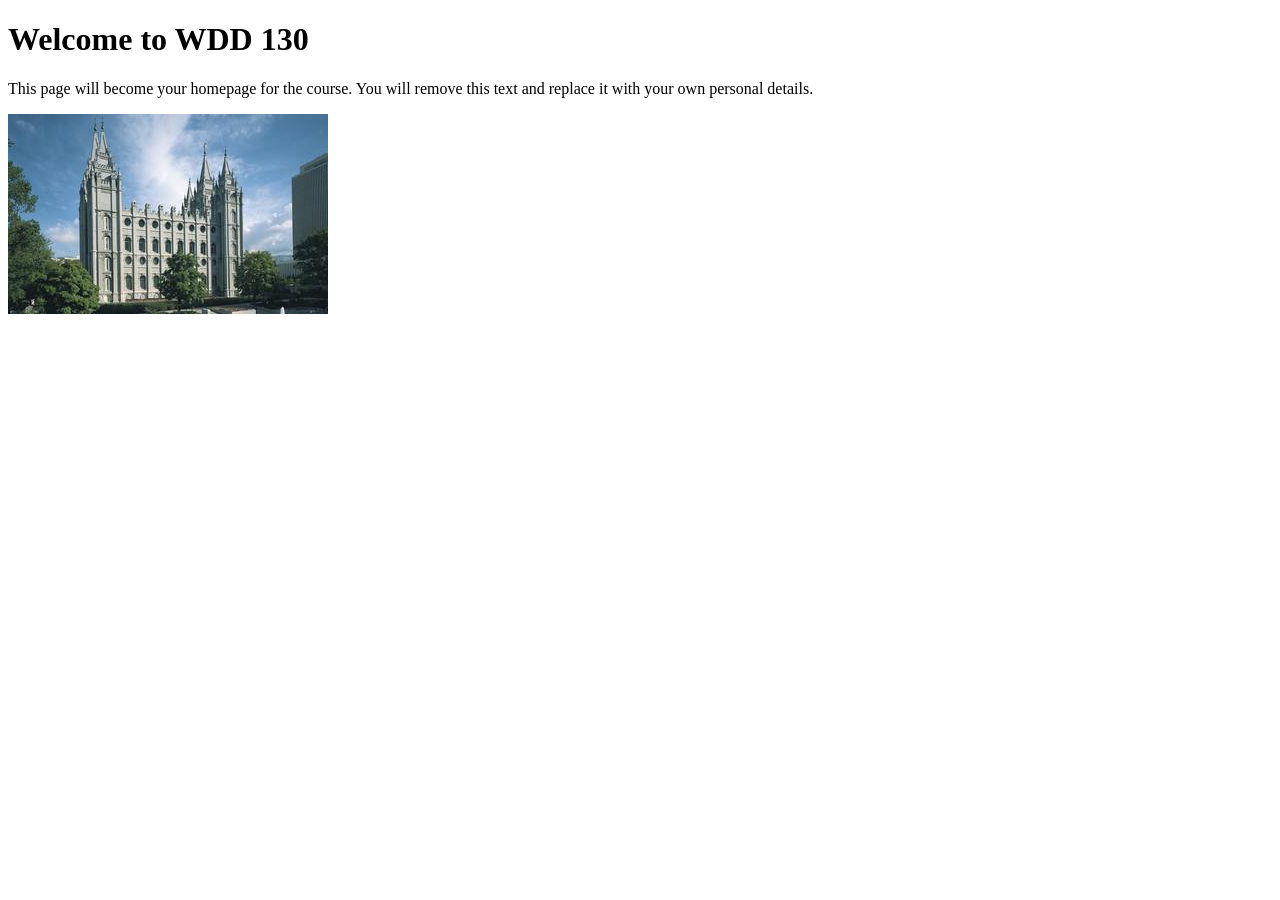
==== index.html @ 11da9ab2 "Initial commit" ====
<!DOCTYPE html>
<html lang="en">

<head>
    <meta charset="UTF-8">
    <meta name="viewport" content="width=device-width, initial-scale=1.0">
    <title>WDD 130 | Personal Homepage</title>
</head>

<body>
    <h1>Welcome to WDD 130</h1>
    <p>This page will become your homepage for the course. You will remove this text and replace it with your own personal details.</p>

    <img src="images/salt-lake-temple.jpg" alt="The Salt Lake Temple.">
</body>

</html>
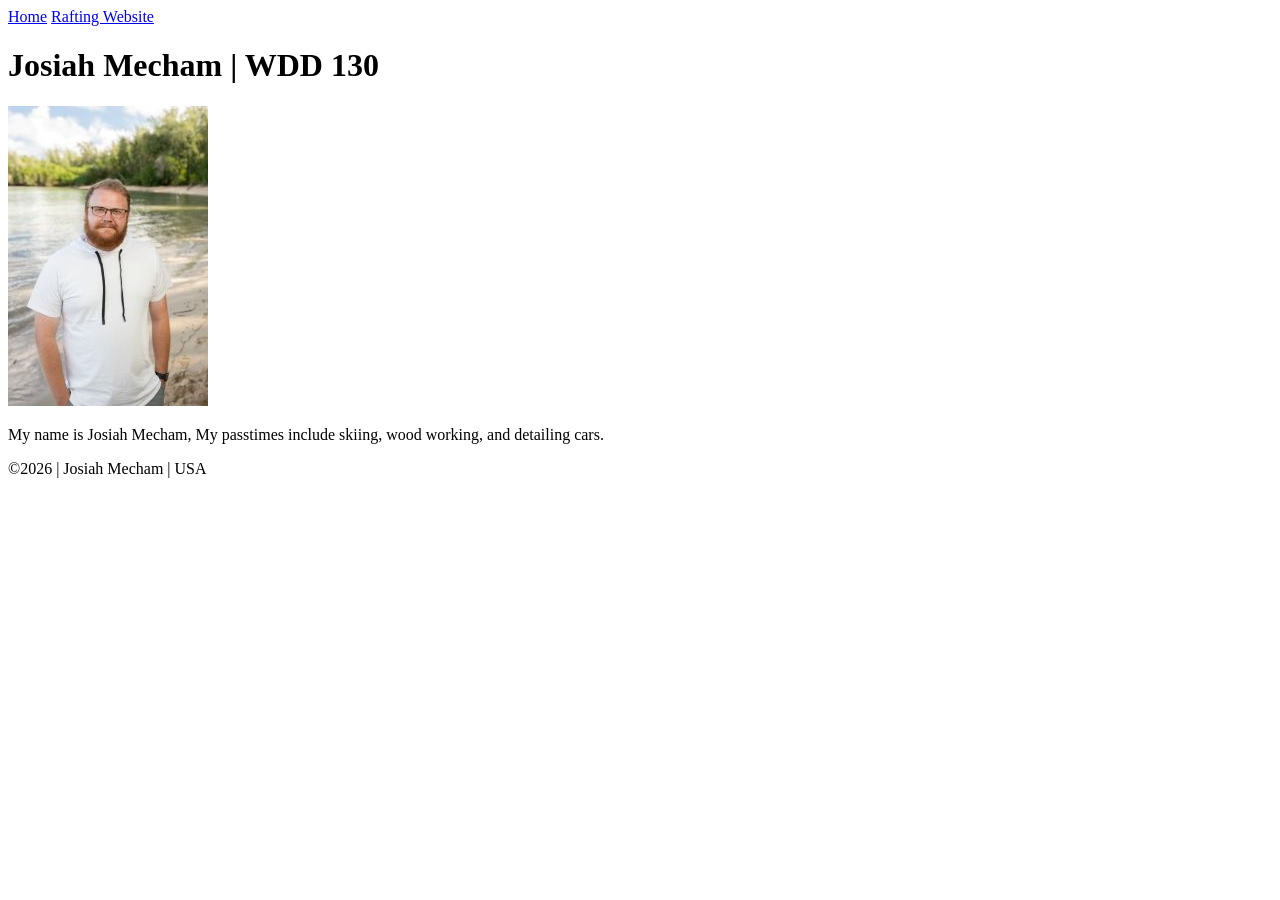
==== commit fb128c99: "Added Homepage" ====
--- a/index.html
+++ b/index.html
@@ -4,14 +4,25 @@
 <head>
     <meta charset="UTF-8">
     <meta name="viewport" content="width=device-width, initial-scale=1.0">
-    <title>WDD 130 | Personal Homepage</title>
+    <title>Josiah Mecham | WDD 130</title>
 </head>
 
 <body>
-    <h1>Welcome to WDD 130</h1>
-    <p>This page will become your homepage for the course. You will remove this text and replace it with your own personal details.</p>
+    <header>
+        <nav>
+            <a href="#">Home</a>
+            <a href="wwr/">Rafting Website</a>
+        </nav>
+    </header>
+    <main>
+        <h1>Josiah Mecham | WDD 130</h1>
+        <img src="images/profile.jpg" alt="Josiah Mecham." width="200">
+        <p>My name is Josiah Mecham, My passtimes include skiing, wood working, and detailing cars.</p>
+    </main>
+    <footer>
+        <p>©️2026 | Josiah Mecham | USA</p>
+    </footer>
 
-    <img src="images/salt-lake-temple.jpg" alt="The Salt Lake Temple.">
 </body>
 
 </html>
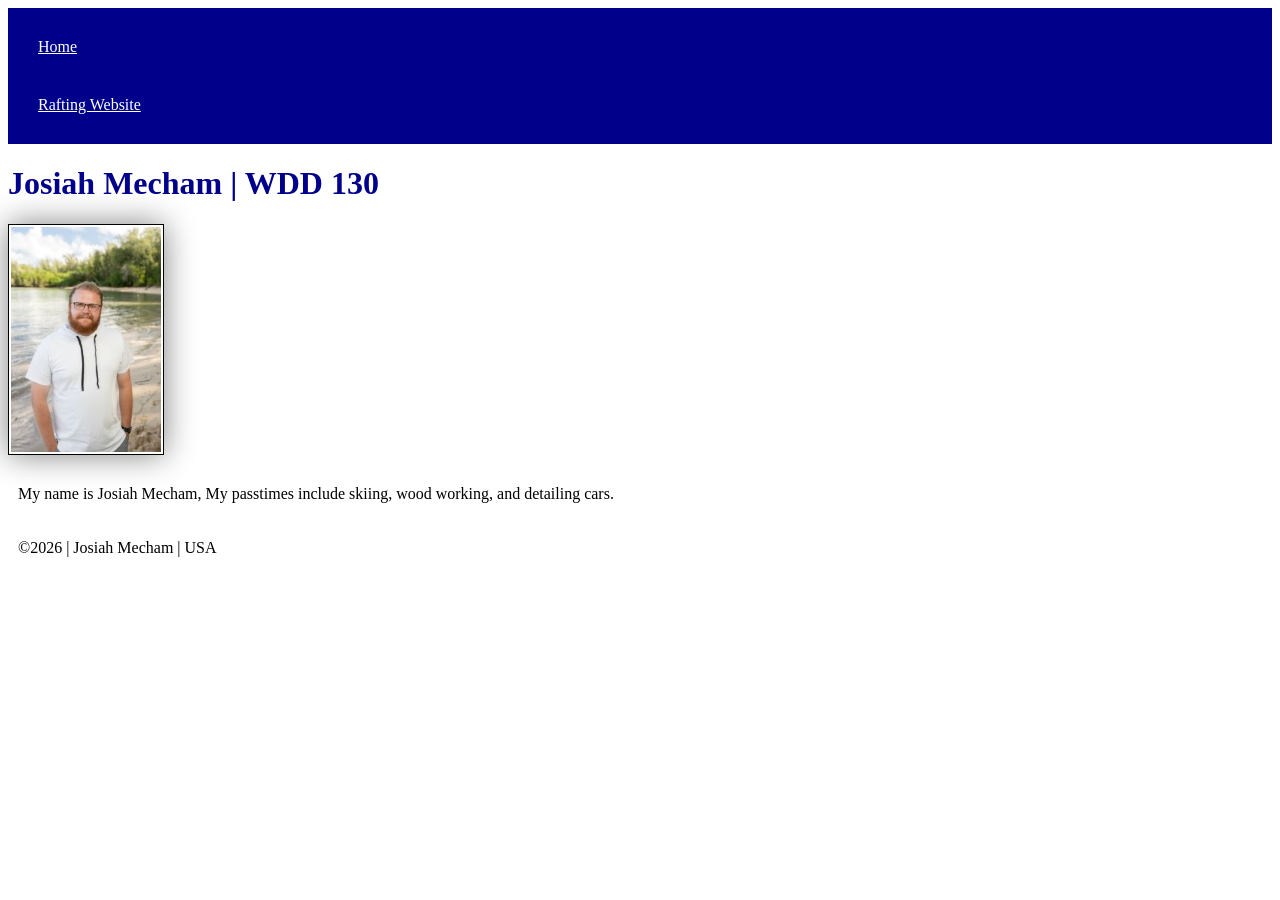
==== commit f946b509: "added css to index" ====
--- a/index.html
+++ b/index.html
@@ -5,6 +5,7 @@
     <meta charset="UTF-8">
     <meta name="viewport" content="width=device-width, initial-scale=1.0">
     <title>Josiah Mecham | WDD 130</title>
+    <link rel="stylesheet" href="styles/styles.css">
 </head>
 
 <body>
--- a/styles/styles.css
+++ b/styles/styles.css
@@ -0,0 +1,26 @@
+nav {
+    background-color: darkblue;
+    padding: 10px;
+}
+
+nav a {
+    color: white;
+    display: block;
+    padding: 20px;
+}
+
+h1 {
+    color: darkblue;
+}
+
+img {
+    width: 150px;
+    height: auto;
+    border: 1px solid black;
+    padding: 2px;
+    box-shadow: 0 0 30px gray;
+}
+
+p {
+    padding: 10px;
+}
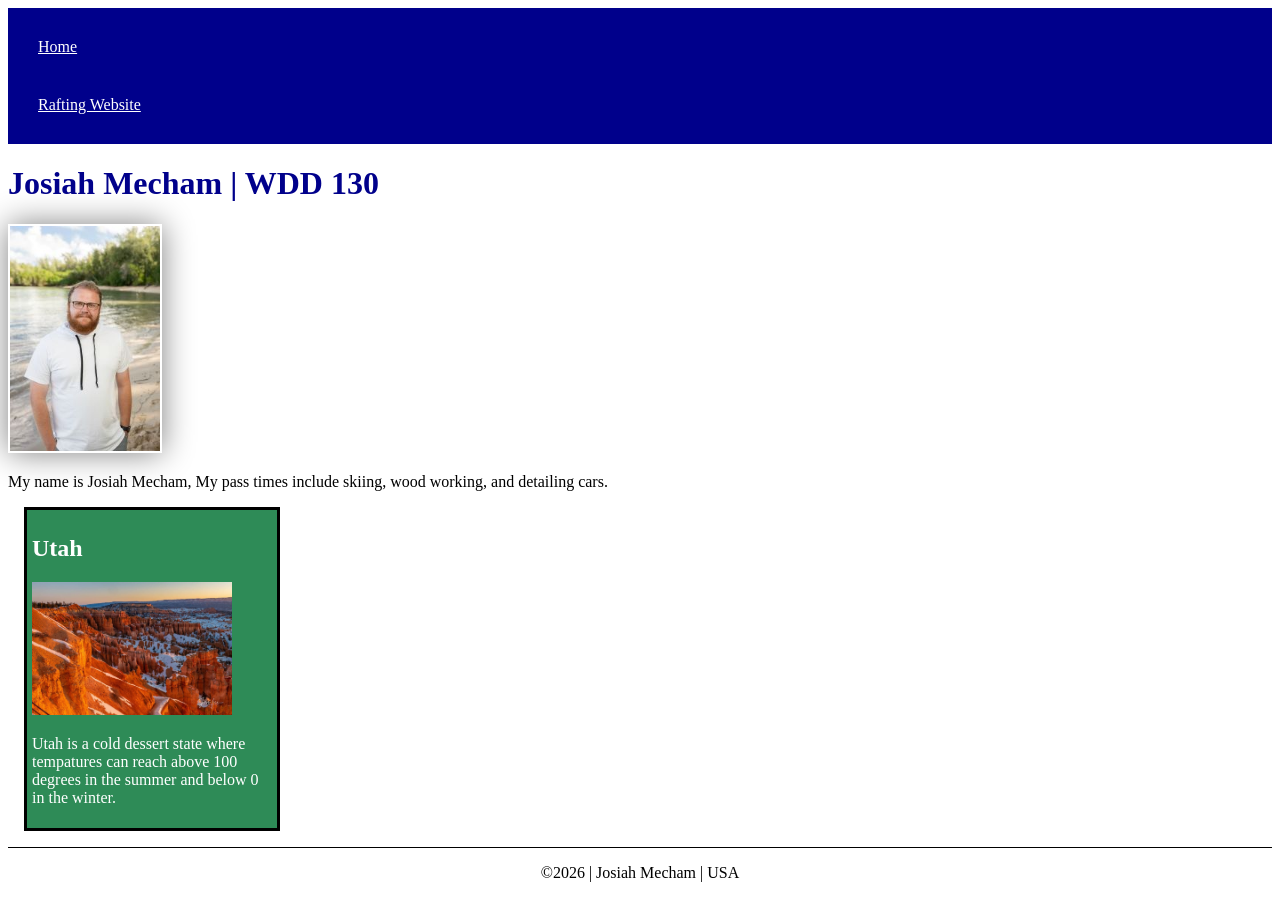
==== commit 2e4137cf: "week 2 index css added" ====
--- a/index.html
+++ b/index.html
@@ -5,6 +5,8 @@
     <meta charset="UTF-8">
     <meta name="viewport" content="width=device-width, initial-scale=1.0">
     <title>Josiah Mecham | WDD 130</title>
+    <meta name="description" content="Home page of Josiah Mecham WDD 130 the purpose of this page is to practice webdesign">
+    <meta name="author" content="Josiah Mecham">
     <link rel="stylesheet" href="styles/styles.css">
 </head>
 
@@ -18,8 +20,13 @@
     <main>
         <h1>Josiah Mecham | WDD 130</h1>
         <img src="images/profile.jpg" alt="Josiah Mecham." width="200">
-        <p>My name is Josiah Mecham, My passtimes include skiing, wood working, and detailing cars.</p>
+        <p>My name is Josiah Mecham, My pass times include skiing, wood working, and detailing cars.</p>
     </main>
+    <aside>
+        <h2>Utah</h2>
+        <img src="images/brycesnowridgecompressed.jpg" alt="Red rocks covered in snow">
+        <p>Utah is a cold dessert state where tempatures can reach above 100 degrees in the summer and below 0 in the winter. </p>
+    </aside>
     <footer>
         <p>©️2026 | Josiah Mecham | USA</p>
     </footer>
--- a/styles/styles.css
+++ b/styles/styles.css
@@ -13,14 +13,38 @@
     color: darkblue;
 }
 
-img {
+main img {
     width: 150px;
     height: auto;
-    border: 1px solid black;
+    border: 1px solid rgb(0, 0, 0/ 0.35);
     padding: 2px;
     box-shadow: 0 0 30px gray;
 }
 
 p {
-    padding: 10px;
+    padding: 0;
 }
+
+main {
+    max-width: 600px;
+}
+
+aside {
+    width: 15rem;
+    margin: 1rem;
+    border: 3px solid black;
+    padding: 5px;
+    background-color: seagreen;
+    color: white;
+}
+
+aside img {
+    width: 200px;
+    height: auto;
+}
+
+footer {
+    margin-top: 15px;
+    border-top: 1px solid black;
+    text-align: center;
+}
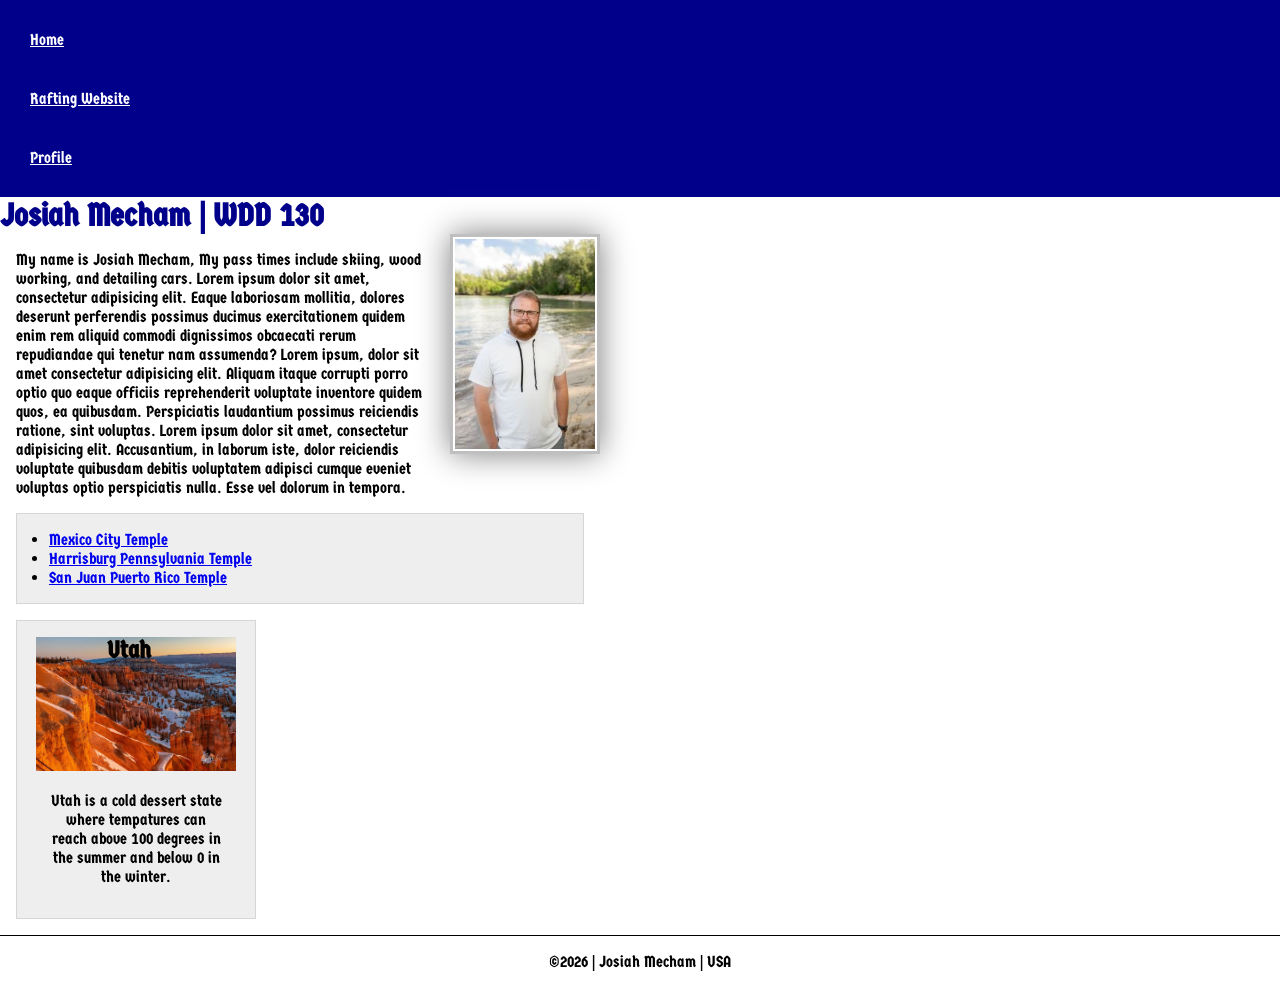
==== commit d2fbf777: "updates to homepage with code along" ====
--- a/index.html
+++ b/index.html
@@ -1,3 +1,4 @@
+<!-- 11/11/26 -->
 <!DOCTYPE html>
 <html lang="en">
 
@@ -8,6 +9,9 @@
     <meta name="description" content="Home page of Josiah Mecham WDD 130 the purpose of this page is to practice webdesign">
     <meta name="author" content="Josiah Mecham">
     <link rel="stylesheet" href="styles/styles.css">
+    <link rel="preconnect" href="https://fonts.googleapis.com">
+    <link rel="preconnect" href="https://fonts.gstatic.com" crossorigin>
+    <link href="https://fonts.googleapis.com/css2?family=Germania+One&display=swap" rel="stylesheet">
 </head>
 
 <body>
@@ -15,14 +19,21 @@
         <nav>
             <a href="#">Home</a>
             <a href="wwr/">Rafting Website</a>
+            <a href="https://linkedin.com">Profile</a>
+
         </nav>
     </header>
     <main>
         <h1>Josiah Mecham | WDD 130</h1>
         <img src="images/profile.jpg" alt="Josiah Mecham." width="200">
-        <p>My name is Josiah Mecham, My pass times include skiing, wood working, and detailing cars.</p>
+        <p>My name is Josiah Mecham, My pass times include skiing, wood working, and detailing cars. Lorem ipsum dolor sit amet, consectetur adipisicing elit. Eaque laboriosam mollitia, dolores deserunt perferendis possimus ducimus exercitationem quidem enim rem aliquid commodi dignissimos obcaecati rerum repudiandae qui tenetur nam assumenda? Lorem ipsum, dolor sit amet consectetur adipisicing elit. Aliquam itaque corrupti porro optio quo eaque officiis reprehenderit voluptate inventore quidem quos, ea quibusdam. Perspiciatis laudantium possimus reiciendis ratione, sint voluptas. Lorem ipsum dolor sit amet, consectetur adipisicing elit. Accusantium, in laborum iste, dolor reiciendis voluptate quibusdam debitis voluptatem adipisci cumque eveniet voluptas optio perspiciatis nulla. Esse vel dolorum in tempora.</p>
+        <ul class="box indent">
+            <li><a href="https://churchofjesuschristtemples.org/mexico-city-mexico-temple/" target="_blank">Mexico City Temple</a></li>
+            <li><a href="https://churchofjesuschristtemples.org/harrisburg-pennsylvania-temple/" target="_blank">Harrisburg Pennsylvania Temple</a></li>
+            <li><a href="https://churchofjesuschristtemples.org/san-juan-puerto-rico-temple/" target="_blank">San Juan Puerto Rico Temple</a></li>
+        </ul>
     </main>
-    <aside>
+    <aside class="box">
         <h2>Utah</h2>
         <img src="images/brycesnowridgecompressed.jpg" alt="Red rocks covered in snow">
         <p>Utah is a cold dessert state where tempatures can reach above 100 degrees in the summer and below 0 in the winter. </p>
--- a/styles/styles.css
+++ b/styles/styles.css
@@ -1,5 +1,23 @@
+* {
+    margin: 0;
+    padding: 0;
+    box-sizing: border-box;
+
+}
+
+:root {
+    --background-color: darkblue;
+    --border: 3px solid rgb(0 0 0/ 25%);
+
+}
+
+body {
+    font-size: 16px;
+    font-family: Germania One, Arial, sans-serif;
+}
+
 nav {
-    background-color: darkblue;
+    background-color: var(--background-color);
     padding: 10px;
 }
 
@@ -10,19 +28,22 @@
 }
 
 h1 {
-    color: darkblue;
+    color: var(--background-color);
 }
 
 main img {
     width: 150px;
     height: auto;
-    border: 1px solid rgb(0, 0, 0/ 0.35);
+    border: var(--border);
     padding: 2px;
     box-shadow: 0 0 30px gray;
+    float: right;
+    margin: 0 0 1rem 1rem;
 }
 
 p {
     padding: 0;
+    margin: 1rem;
 }
 
 main {
@@ -32,10 +53,12 @@
 aside {
     width: 15rem;
     margin: 1rem;
-    border: 3px solid black;
+    border: var(--border);
     padding: 5px;
     background-color: seagreen;
     color: white;
+    text-align: center;
+    position: relative;
 }
 
 aside img {
@@ -43,8 +66,28 @@
     height: auto;
 }
 
+aside h2 {
+    position: absolute;
+    top: 15px;
+    left: 90px;
+
+}
+
 footer {
     margin-top: 15px;
     border-top: 1px solid black;
     text-align: center;
 }
+
+/* Class selectors */
+.box {
+    margin: 1rem;
+    border: 1px solid rgba(0, 0, 0, .1);
+    padding: 1rem;
+    background-color: #eee;
+    color: #000;
+}
+
+.indent {
+    padding-left: 2rem;
+}
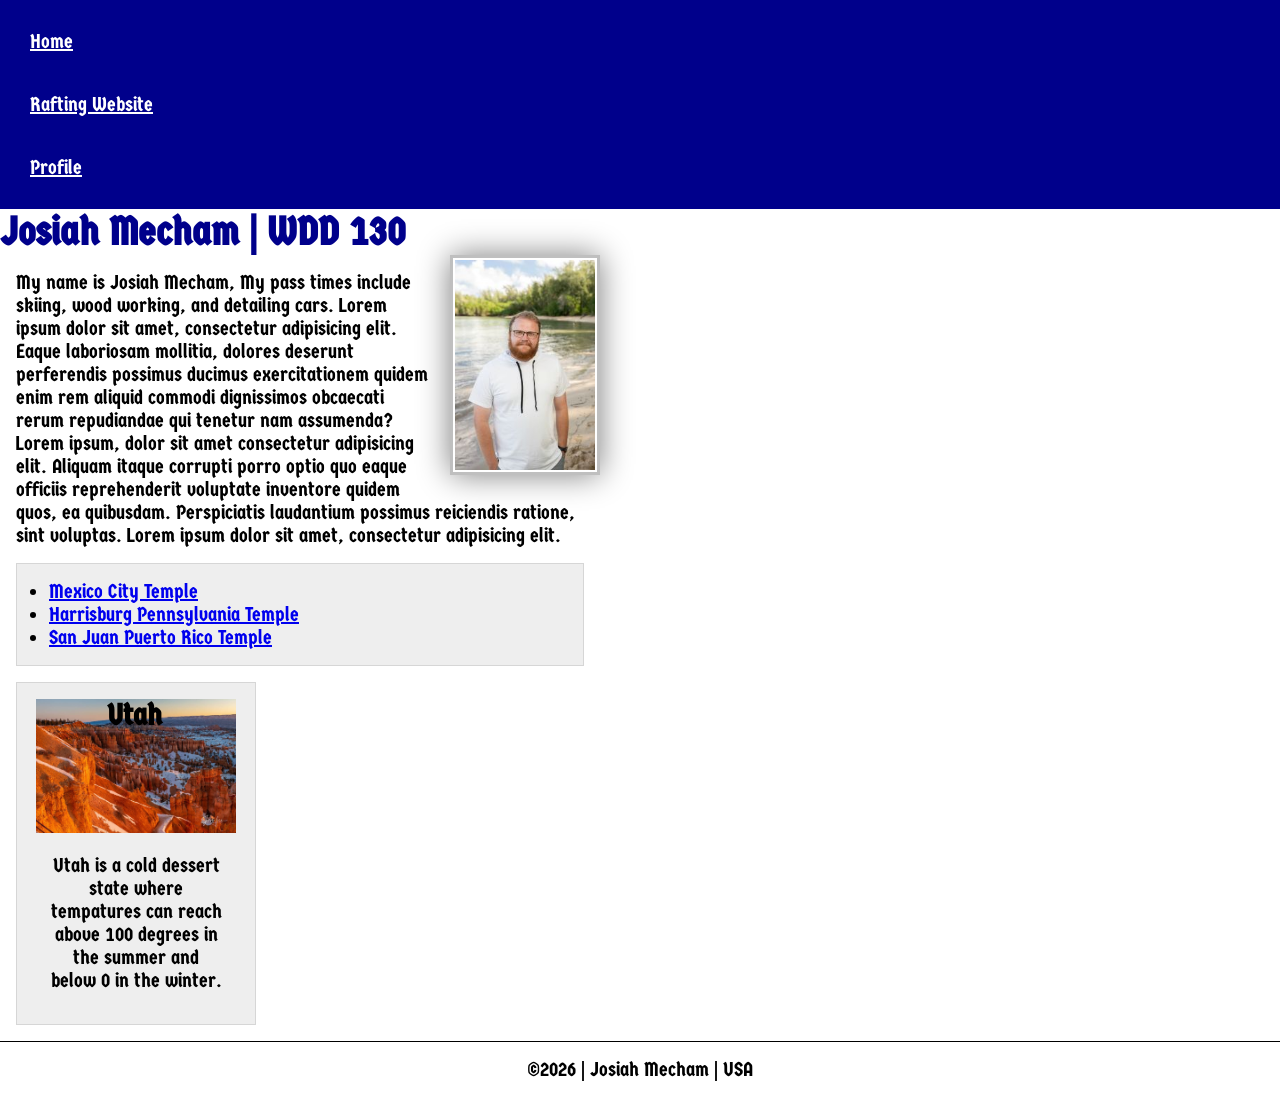
==== commit 0cc6d77c: "changed font size" ====
--- a/index.html
+++ b/index.html
@@ -26,7 +26,7 @@
     <main>
         <h1>Josiah Mecham | WDD 130</h1>
         <img src="images/profile.jpg" alt="Josiah Mecham." width="200">
-        <p>My name is Josiah Mecham, My pass times include skiing, wood working, and detailing cars. Lorem ipsum dolor sit amet, consectetur adipisicing elit. Eaque laboriosam mollitia, dolores deserunt perferendis possimus ducimus exercitationem quidem enim rem aliquid commodi dignissimos obcaecati rerum repudiandae qui tenetur nam assumenda? Lorem ipsum, dolor sit amet consectetur adipisicing elit. Aliquam itaque corrupti porro optio quo eaque officiis reprehenderit voluptate inventore quidem quos, ea quibusdam. Perspiciatis laudantium possimus reiciendis ratione, sint voluptas. Lorem ipsum dolor sit amet, consectetur adipisicing elit. Accusantium, in laborum iste, dolor reiciendis voluptate quibusdam debitis voluptatem adipisci cumque eveniet voluptas optio perspiciatis nulla. Esse vel dolorum in tempora.</p>
+        <p>My name is Josiah Mecham, My pass times include skiing, wood working, and detailing cars. Lorem ipsum dolor sit amet, consectetur adipisicing elit. Eaque laboriosam mollitia, dolores deserunt perferendis possimus ducimus exercitationem quidem enim rem aliquid commodi dignissimos obcaecati rerum repudiandae qui tenetur nam assumenda? Lorem ipsum, dolor sit amet consectetur adipisicing elit. Aliquam itaque corrupti porro optio quo eaque officiis reprehenderit voluptate inventore quidem quos, ea quibusdam. Perspiciatis laudantium possimus reiciendis ratione, sint voluptas. Lorem ipsum dolor sit amet, consectetur adipisicing elit.</p>
         <ul class="box indent">
             <li><a href="https://churchofjesuschristtemples.org/mexico-city-mexico-temple/" target="_blank">Mexico City Temple</a></li>
             <li><a href="https://churchofjesuschristtemples.org/harrisburg-pennsylvania-temple/" target="_blank">Harrisburg Pennsylvania Temple</a></li>
--- a/styles/styles.css
+++ b/styles/styles.css
@@ -12,7 +12,7 @@
 }
 
 body {
-    font-size: 16px;
+    font-size: 20px;
     font-family: Germania One, Arial, sans-serif;
 }
 
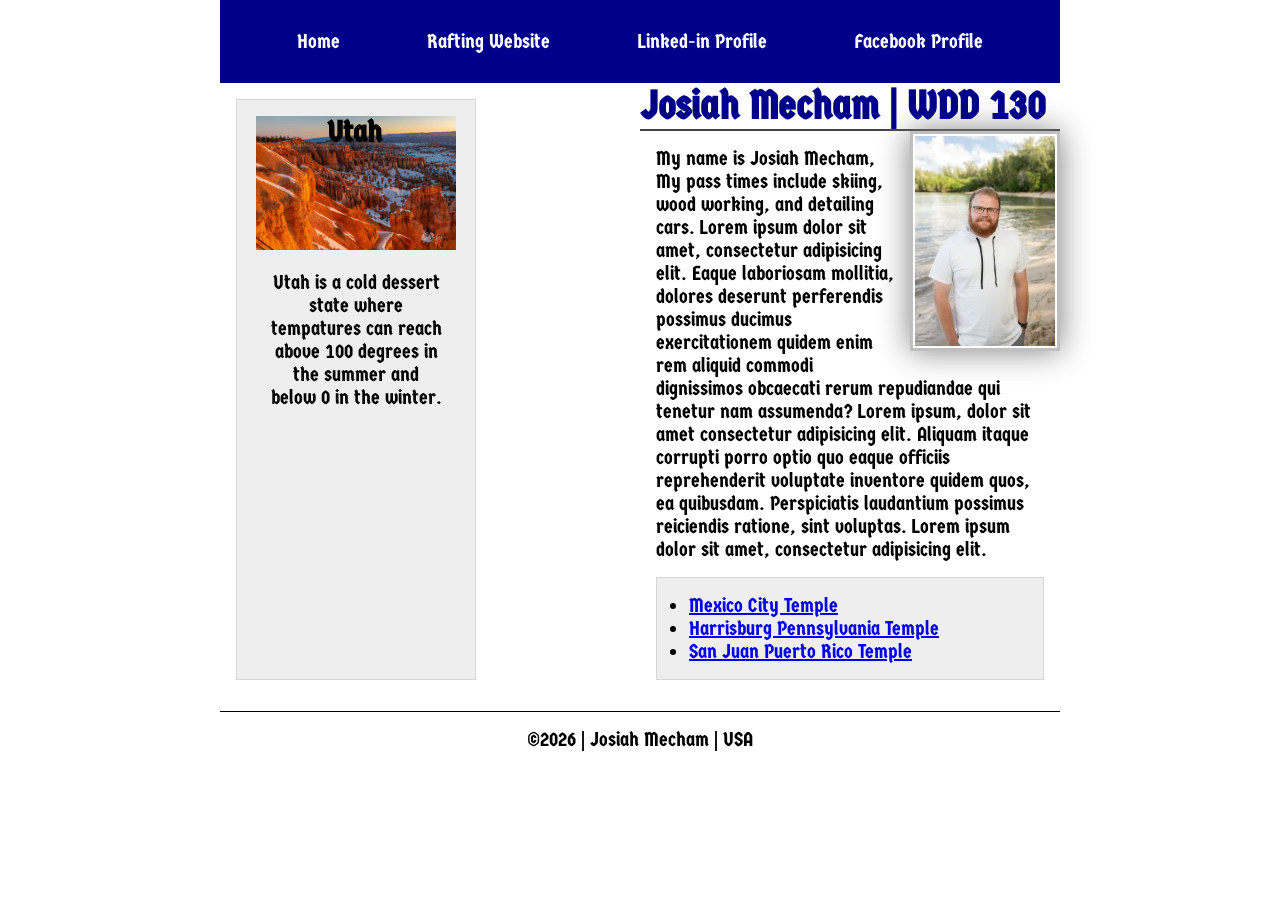
==== commit 1cf37de4: "code along week 4 complete" ====
--- a/index.html
+++ b/index.html
@@ -19,10 +19,12 @@
         <nav>
             <a href="#">Home</a>
             <a href="wwr/">Rafting Website</a>
-            <a href="https://linkedin.com">Profile</a>
+            <a href="https://linkedin.com">Linked-in Profile</a>
+            <a href="https://facebook.com">Facebook Profile</a>
 
         </nav>
     </header>
+    <div class="grid">
     <main>
         <h1>Josiah Mecham | WDD 130</h1>
         <img src="images/profile.jpg" alt="Josiah Mecham." width="200">
@@ -38,6 +40,7 @@
         <img src="images/brycesnowridgecompressed.jpg" alt="Red rocks covered in snow">
         <p>Utah is a cold dessert state where tempatures can reach above 100 degrees in the summer and below 0 in the winter. </p>
     </aside>
+    </div>
     <footer>
         <p>©️2026 | Josiah Mecham | USA</p>
     </footer>
--- a/styles/styles.css
+++ b/styles/styles.css
@@ -11,6 +11,11 @@
 
 }
 
+header, footer, .grid {
+    max-width: 840px;
+    margin: 0 auto;
+}
+
 body {
     font-size: 20px;
     font-family: Germania One, Arial, sans-serif;
@@ -19,16 +24,21 @@
 nav {
     background-color: var(--background-color);
     padding: 10px;
+    display: flex;
+    justify-content: space-evenly;
+    align-items: center;
 }
 
 nav a {
     color: white;
     display: block;
     padding: 20px;
+    text-decoration: none;
 }
 
 h1 {
     color: var(--background-color);
+    border-bottom: 2px solid rgba(0, 0, 0, 0.736);
 }
 
 main img {
@@ -46,8 +56,10 @@
     margin: 1rem;
 }
 
+
 main {
     max-width: 600px;
+    grid-column: 2/3;
 }
 
 aside {
@@ -59,6 +71,8 @@
     color: white;
     text-align: center;
     position: relative;
+    grid-column: 1/2;
+    grid-row: 1/2;
 }
 
 aside img {
@@ -91,3 +105,8 @@
 .indent {
     padding-left: 2rem;
 }
+
+.grid{
+    display: grid;
+    grid-template-columns: 1fr 1fr;
+}
